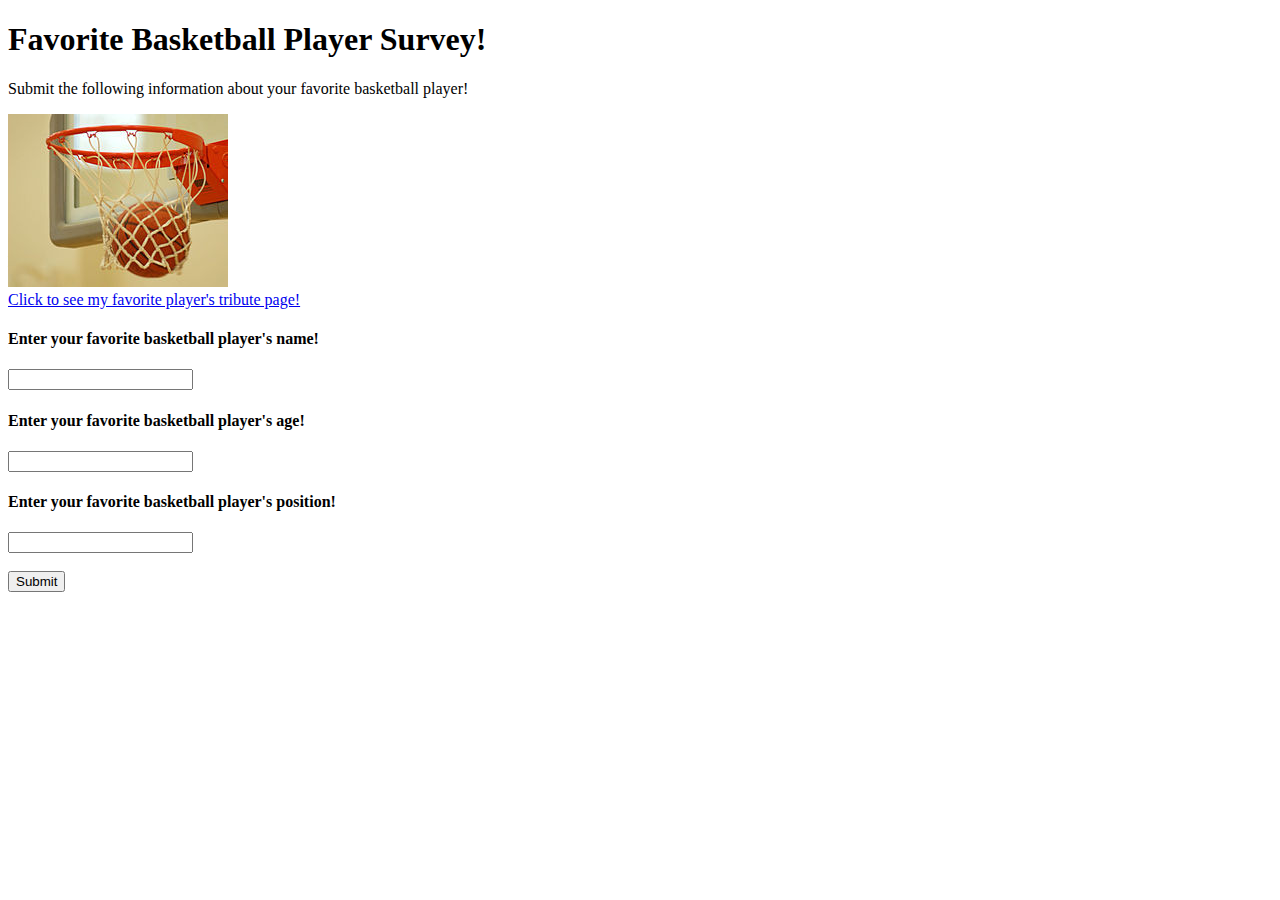
==== assign1p1.html @ 0561376f "initial commit" ====
<!DOCTYPE html>
<html>
    <head>
        <meta charset="utf-8">
        <title>Basketball Survey</title>
    </head>
    <body>

        <h1>Favorite Basketball Player Survey!</h1>

        <p>Submit the following information about your favorite basketball player!</p>

        <img src="basketball.jpeg" alt="Basketball Image">
        <br>
        <a href="tribute.html">Click to see my favorite player's tribute page!</a>

        <form action="tribute.html">
            <h4>Enter your favorite basketball player's name!</h3>
            <input type="text" id="name">
            <br>
            <h4>Enter your favorite basketball player's age!</h3>
            <input type="text" id="height">
            <br>
            <h4>Enter your favorite basketball player's position!</h3>
            <input type="text" id="position">
            <br>
            <br>
            <input type="Submit" value="Submit"/>
        </form>
    </body>
</html>
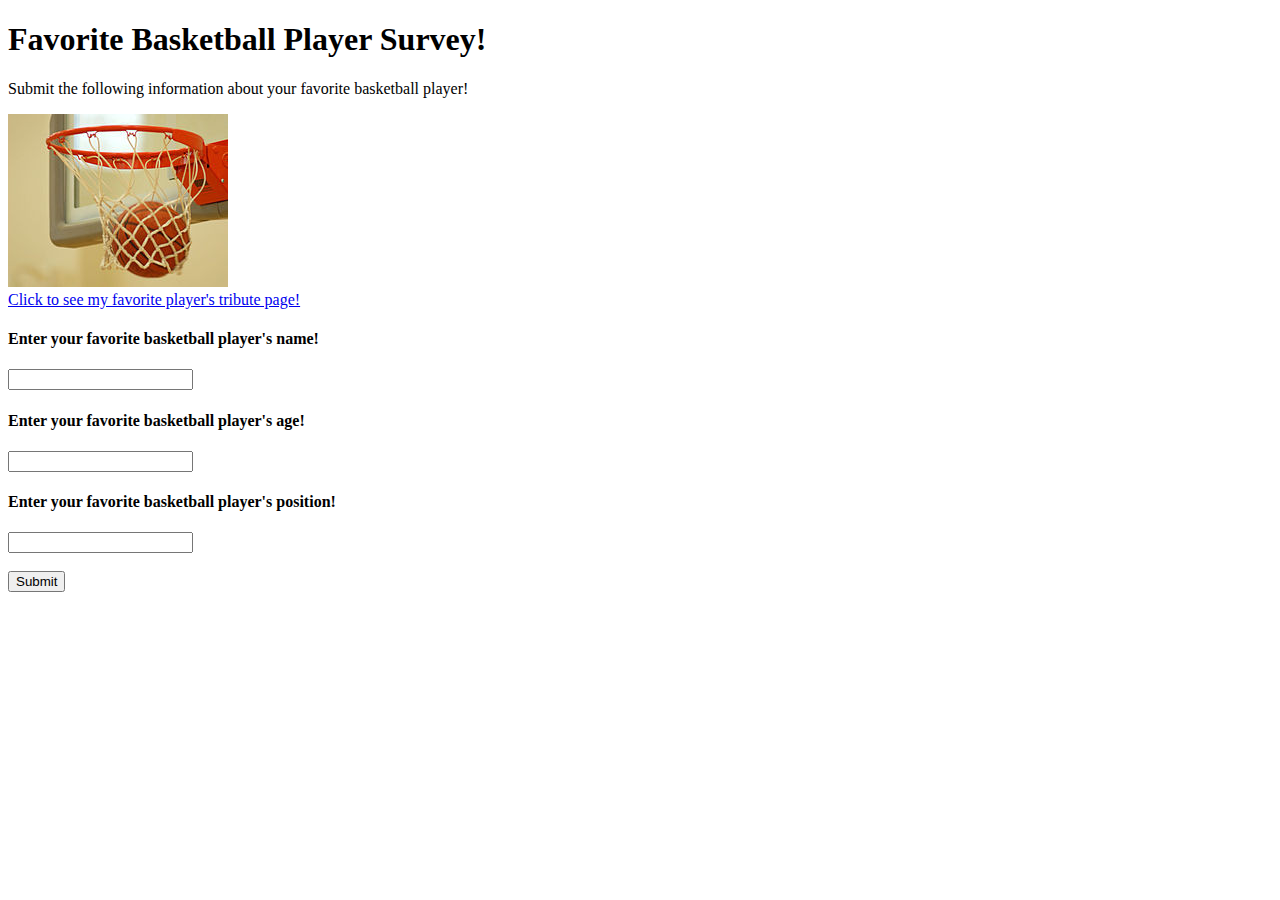
==== commit c239a1c4: "changed part one" ====
--- a/assign1p1.html
+++ b/assign1p1.html
@@ -3,6 +3,7 @@
     <head>
         <meta charset="utf-8">
         <title>Basketball Survey</title>
+        <meta name="description" content="Basketball Survey">
     </head>
     <body>
 
